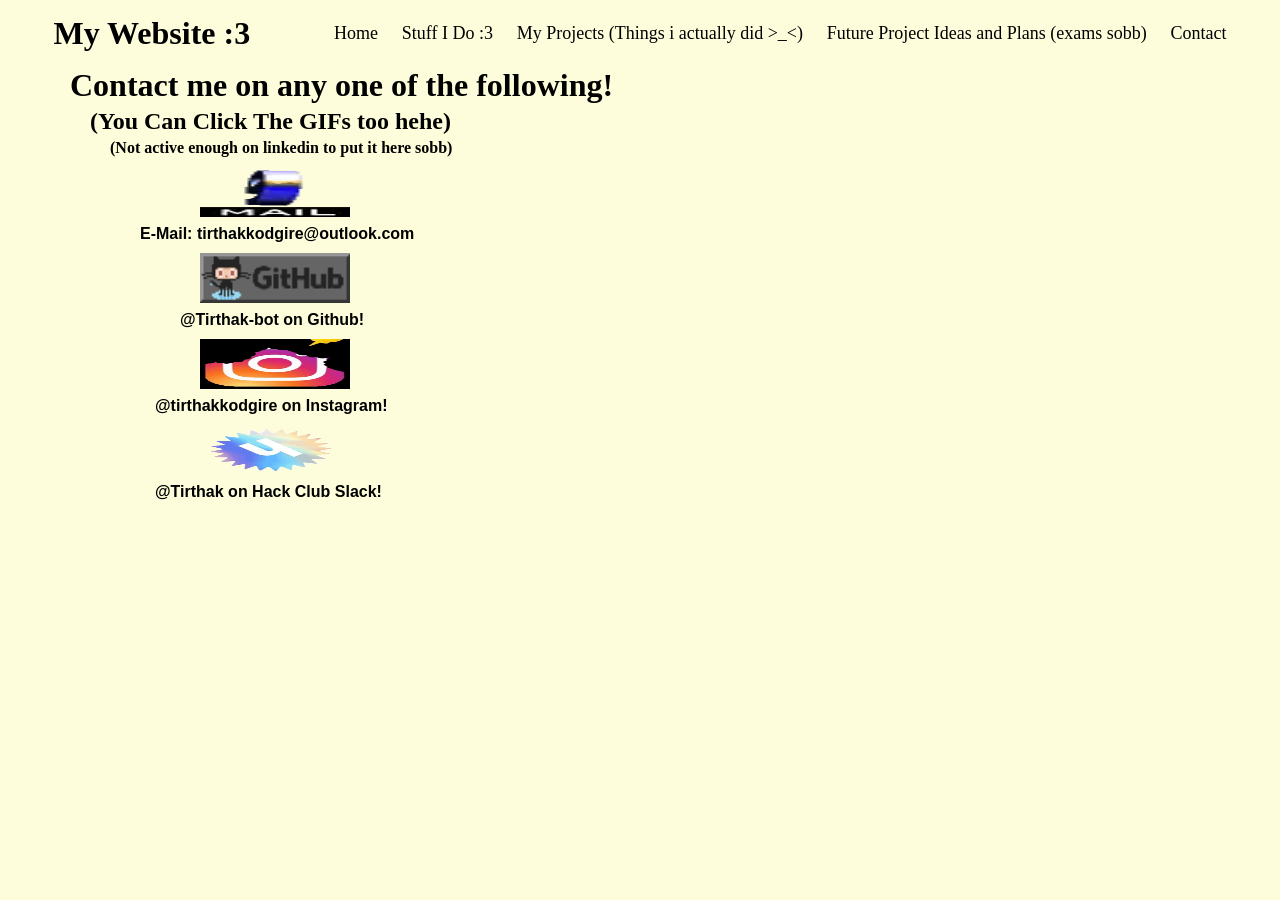
==== Contact.html @ 75ba7f30 "Adding The Complete Website Database" ====
<!DOCTYPE html>
<html lang="en">
<head>
    <meta charset="UTF-8">
    <meta name="viewport" content="width=device-width, initial-scale=1.0">
    <title>Contact - My Website :3</title>
    <link rel="icon" type="image/x-icon" href="Images and gifs\uwu-cute-nuke.gif">
    <link rel="stylesheet" href="Style.css">
</head>
<body>
    <div class="header">
        <video autoplay muted loop id="bg-video">
    <source src="Images and gifs\3.mp4" type="video/mp4">
        </video>
      <div class="container">
         <nav>
            <ul>
                <h1 style="font-family: papyrus;">My Website :3</h1>
                <li><a href="Home.html">Home</a></li>
                <li><a href="Stuff.html">Stuff I Do :3</a></li>
                <li><a href="My_Projects.html">My Projects (Things i actually did >_<)</a></li>
                <li><a href="Future.html">Future Project Ideas and Plans (exams sobb)</a></li>
                <li><a href="Contact.html">Contact</a></li>
            </ul>
         </nav>
     </div>
    </div>

    <h1 class="Contact" style="font-family: papyrus;">Contact me on any one of the following!</h1>
    <h2 class="Contact_h2" style="font-family: papyrus;">(You Can Click The GIFs too hehe)</h2>
    <h4 class="Contact_h4" style="font-family: papyrus;">(Not active enough on linkedin to put it here sobb)</h4>
    
    <a class="Email_button" href="mailto:tirthakkodgire@outlook.com">
  <img src="Images and gifs\email-old.webp" alt="Go to Next Page" width="150" height="50">
</a>
    <h4 class="Email">E-Mail: tirthakkodgire@outlook.com</h4>


    <a class="Github_button" href="https://github.com/Tirthak-bot">
  <img src="Images and gifs\github.gif" alt="Go to Next Page" width="150" height="50">
</a>
    <h4 class="Github">@Tirthak-bot on Github!</h4>
    
    
    <a class="Insta_button" href="https://www.instagram.com/tirthakkodgire/">
    <img src="Images and gifs\mustard.gif" alt="Go to Next Page" width="150" height="50">
</a>
    <h4 class="Insta">@tirthakkodgire on Instagram!</h4>


    <a class="HC_Button" href="https://www.youtube.com/watch?v=dQw4w9WgXcQ">
    <img src="Images and gifs\200.webp" alt="Go to Next Page" width="150" height="50">
</a>
    <h4 class="HC">@Tirthak on Hack Club Slack!</h4>
    </body>
</html>
---- Style.css ----
*{
    margin: 0;
    padding: 0%;
    font-family: sans-serif, "papyrus";
    box-sizing: border-box;
}
body{
    background: #fdfddb;
    color: black;
}

.container{
    padding: 15px 3.25%;
}
nav ul{
    display: flex;
    align-items: center;
    justify-content: space-between;
    flex-wrap: wrap;
}
nav ul h1{
    padding-right: 60px;
    margin: auto;
    font-size: xx-large;
    padding-left: -20px;

}
nav ul li{
    display: inline-block;
    list-style: none;
    margin: auto;

}
nav ul li a{
    color: rgb(0, 0, 0);
    text-decoration: none;
    font-family: comic;
    font-size: 18px;
    position: relative;
}
nav ul li a::after{
    content: '';
    width: 0;
    height: 3px;
    position: absolute;
    background: rgb(94, 46, 14);
    left: 0%;
    bottom: -6px;
    transition: 0.5s;
}
nav ul li a:hover::after{
    width: 100%;

}
#bg-video {
        position: fixed;
        top: 0;
        left: 0;
        min-width: 100%;
        min-height: 100%;
        object-fit: cover;
        z-index: -1;
}
.home_h2{
    padding-left: 67px;
    padding-top:55px;
    padding-bottom: 15px;
}
.home{
    padding-left: 67px;
    padding-bottom: 10px;
}
.skibidi{
    padding-bottom: 10px;
    padding-left: 67px;
}
.home_h4_1{
    padding-left: 85px;
    padding-top: 15px;
    padding-bottom: 10px;

}
.home_h4{
    padding-left: 90px;
    padding-bottom: 4px;
}

/*Contact CSS stuff*/

.Contact{
    padding-left: 70px;
    padding-bottom: 4px;
}
.Contact_h2{
    padding-left: 90px;
    padding-bottom: 4px;
}
.Contact_h4{
    padding-left: 110px;
    padding-bottom:10px ;
}
.Email_button{
    padding-left: 200px;
}
.Email{
    padding-left: 140px;
    padding-top: 4px;
    padding-bottom: 10px;
}
.Github_button{
    padding-left: 200px;
}
.Github{
    padding-left: 180px;
    padding-top: 4px;
    padding-bottom: 10px;
}
.Insta_button{
    padding-left: 200px;
}
.Insta{
    padding-left: 155px;
    padding-top: 4px;
    padding-bottom: 10px;
}
.HC_Button{
    padding-left: 200px;
}
.HC{
    padding-left: 155px;
    padding-top: 4px;
    padding-bottom: 10px;
}

/*Stuff CSS stuff*/

.Stuff{
    padding-left: 65px;
    padding-top: 45px;
   
}
.Stuff_h2{
    padding-left: 75px;
    padding-bottom: 15px;
}
.stuff_list{
    padding-left: 80px;
    padding-bottom: 10px;
}

/*Future CSS stuff*/
.Learning{
    padding-left: 20px;
    padding-top: 10px;
   
}
.Learning_list{
    padding-left: 30px;
}
.Hardware{
    padding-left: 20px;
    padding-top: 10px;
}
.Hardware_list{
    padding-left: 30px;
}
.Software{
    padding-left: 20px;
    padding-top: 10px;
}
.Software_list{
    padding-left: 30px;
}
.Other{
    padding-top: 15px;
    padding-left: 20px;
}
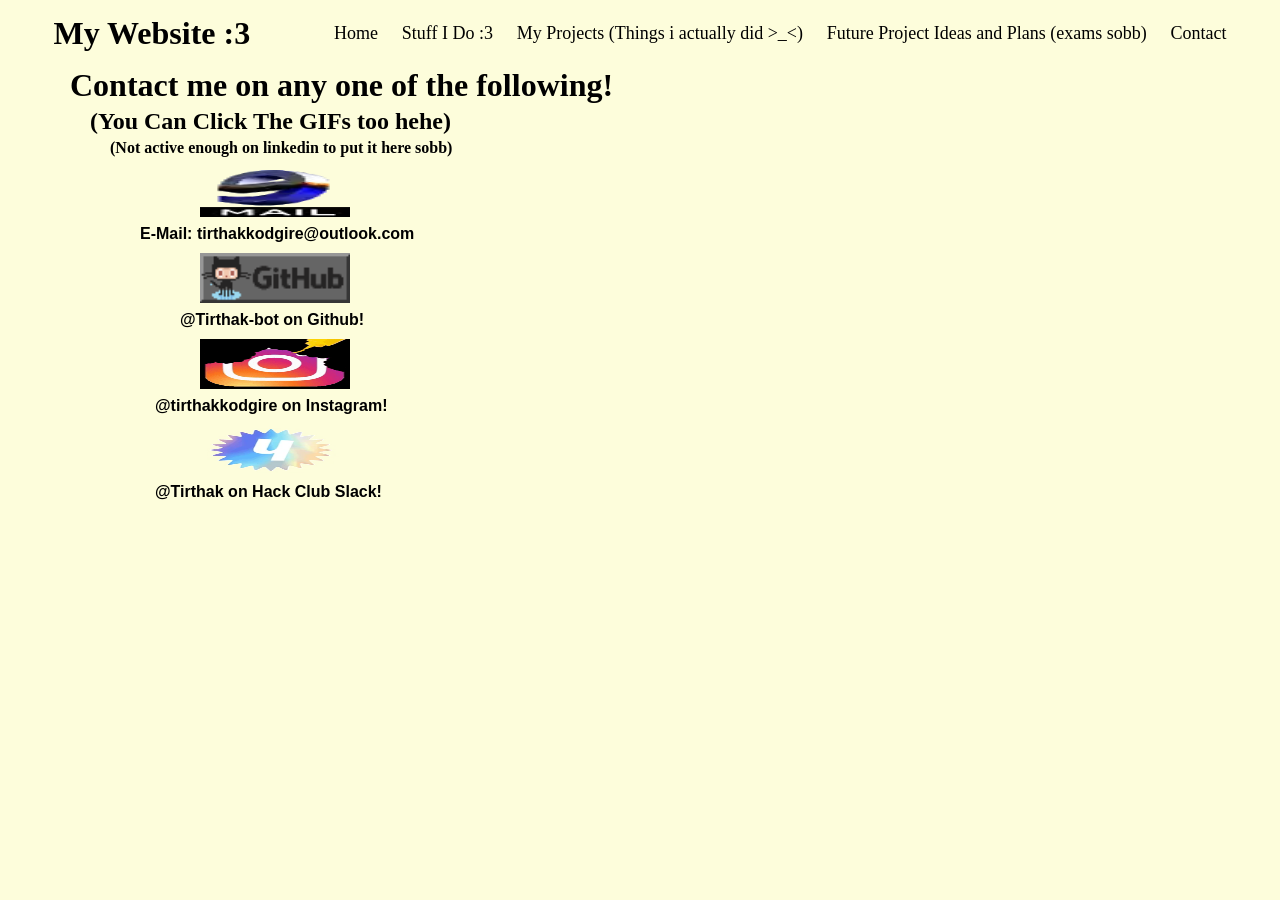
==== commit d92414bb: "Renaming home.html to index.html" ====
--- a/Contact.html
+++ b/Contact.html
@@ -16,7 +16,7 @@
          <nav>
             <ul>
                 <h1 style="font-family: papyrus;">My Website :3</h1>
-                <li><a href="Home.html">Home</a></li>
+                <li><a href="index.html">Home</a></li>
                 <li><a href="Stuff.html">Stuff I Do :3</a></li>
                 <li><a href="My_Projects.html">My Projects (Things i actually did >_<)</a></li>
                 <li><a href="Future.html">Future Project Ideas and Plans (exams sobb)</a></li>
